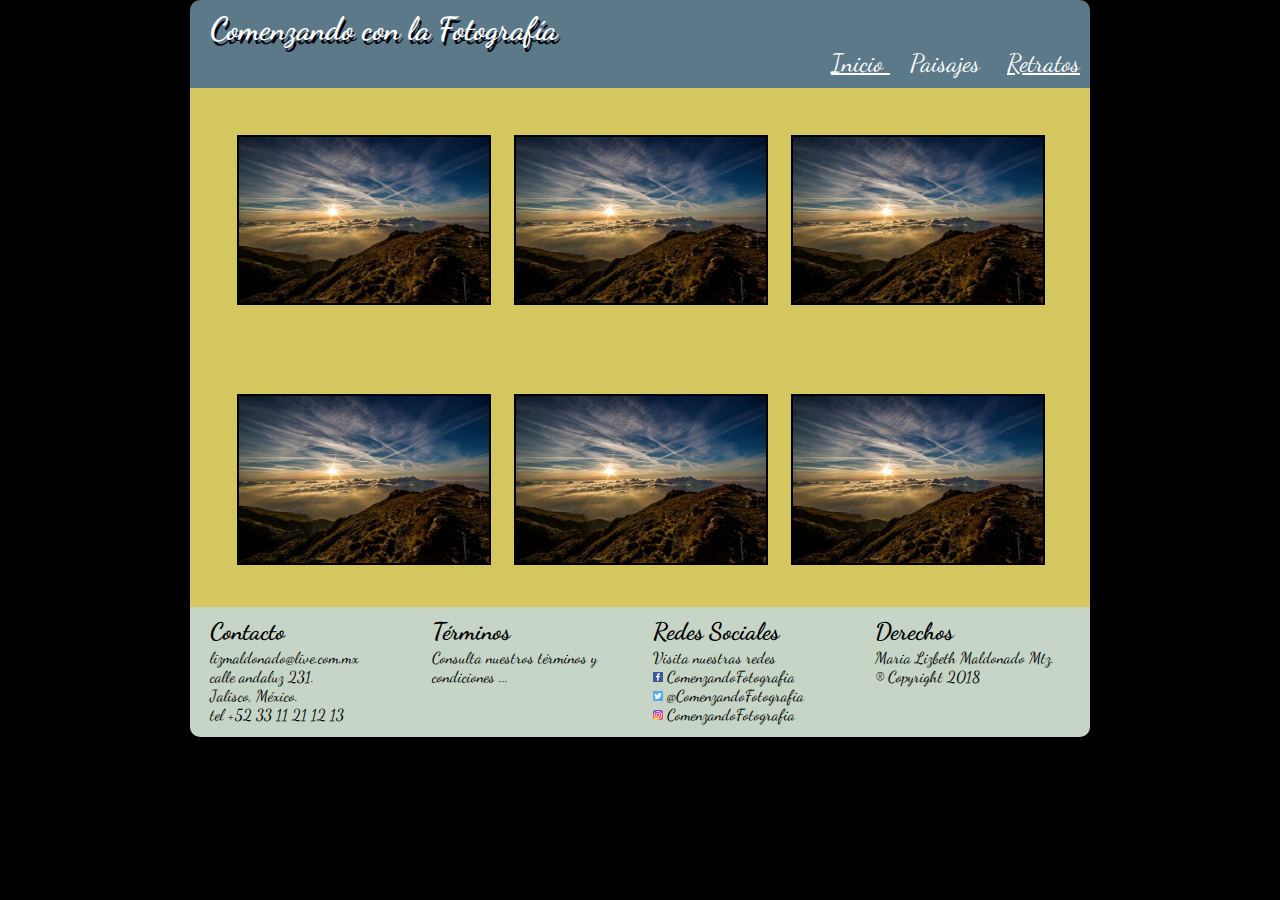
==== html/paisajes.html @ 0cca6881 "Arreglada navegacion sup y de retratos la animacion" ====
<!DOCTYPE html>
<html>
  <head>
    <meta charset="utf-8">
    <meta name="viewport" content="width=device-width, initial-scale=1.0", width="900px">
    <meta name="author" content="Maria Lizbeth Maldonado Mtz">
    <meta name="keywords" content="fotografía,galería,paisajes,rostros,pagina,web">
    <meta name="description" content="Galeria de paisajes">
    <title>Paisajes</title>
    <link rel="stylesheet" href="../css/paisajes.css">

  </head>

  <body>

      <header>
	         <h1>
		           Comenzando con la Fotografía
           </h1>
           <nav>
              <a class="enlace" href="../index.html"> Inicio   </a>
              <a class="enlace" href="paisajes.html">   Paisajes  </a>
              <a class="enlace" href="rostros.html">  Retratos   </a>
            </nav>
      </header>

      <div id=contenido>
          <div class="contenedorP">
              <div id="imag1">
                   <img src="../imagenes/pai3.jpg" >
              </div>
              <div id="imag2">
                   <img src="../imagenes/pai3.jpg" >
              </div>

              <div id="imag3">
                       <img src="../imagenes/pai3.jpg" >
              </div>
          </div>

          <div class="contenedorP">
              <div id="imag4">
                       <img src="../imagenes/pai3.jpg" ></br>
              </div>
              <div id="imag5">
                   <img src="../imagenes/pai3.jpg" >
              </div>
              <div id="imag6">
                   <img src="../imagenes/pai3.jpg" >
              </div>
          </div>
      </div>
      <footer>
	        <h2> Contacto</h2>
            <p> lizmaldonado@live.com.mx</br>calle andaluz 231. </br>Jalisco, México.</br>  tel +52 33 11 21 12 13</br>
            </p>
          <h2> Términos</h2>Consulta nuestros términos y condiciones ...</br></br>
          <h2> Redes Sociales</h2>Visita nuestras redes </br>
            <a href="http://facebook.com"><img src="../Iconos/facebook.svg" alt="Facebook" width="10px" height="10px"></a> ComenzandoFotografia</br>
            <a href="http://twitter.com"><img src="../Iconos/twitter.svg" alt="Twitter" width="10px" height="10px"></a> @ComenzandoFotografia</br>
            <a href="http://instagram.com"><img src="../Iconos/instagram.png" alt="Instagram" width="10px" height="10px"></a> ComenzandoFotografia</br>
          <h2> Derechos</h2> Maria Lizbeth Maldonado Mtz. </br>® Copyright 2018
      </footer>
    </div>
  <body>
</html>
---- css/paisajes.css ----
@import url('https://fonts.googleapis.com/css?family=Dancing+Script');
body
{
	max-width: 900px;
	background-color: black;
	color: white;
	font-family: 'Dancing Script';
	display: block;
	margin:0 auto;
}
#contenido
{
	display: flex;
	flex-direction: column;
}
header
{
  padding:10px 10px 10px 20px;
	background-color: #5b7989;
	border-radius: 10px 10px 0 0;
}
h1
{
	text-shadow: 2px 4px #02010A;
	display:inline;
	text-align: left;
}
a[href="paisajes.html"]
{
	text-decoration: none;
}
nav{text-align: right;}
nav .enlace
{
	color:white;
	padding-left:20px;
	font-size: 25px;
	padding-bottom: 10px;
}


div .contenedorP
{
	padding: 3% 3% 2% 3%;
	text-align: center;
}
#contenido {
	display: flex;
	flex-direction: column;
	background-color: #D5C75F;
}
.contenedorP
{	box-sizing: border-box;
	display: flex;
	flex-direction: row;
}

.contenedorP > div
 {
	text-align: center;
	padding: 10px;
	margin: 10px;
	width: 28%;
}
img[src$=".jpg"]
{
	border: 2px solid Black;
  width: 250px;
}







footer
{ height:110px;
	column-count: 4;
	column-gap: normal;
	column-fill: auto;
	background-color: #C6D5C5;
	border-radius: 0 0 10px 10px;
	color: black;
	margin-bottom: 5px;
	padding: 10px 10px 10px 20px;
}
footer > h2
{
	-webkit-margin-before:0;
	-webkit-margin-after:0.1em;
}
p{-webkit-margin-before:0;}
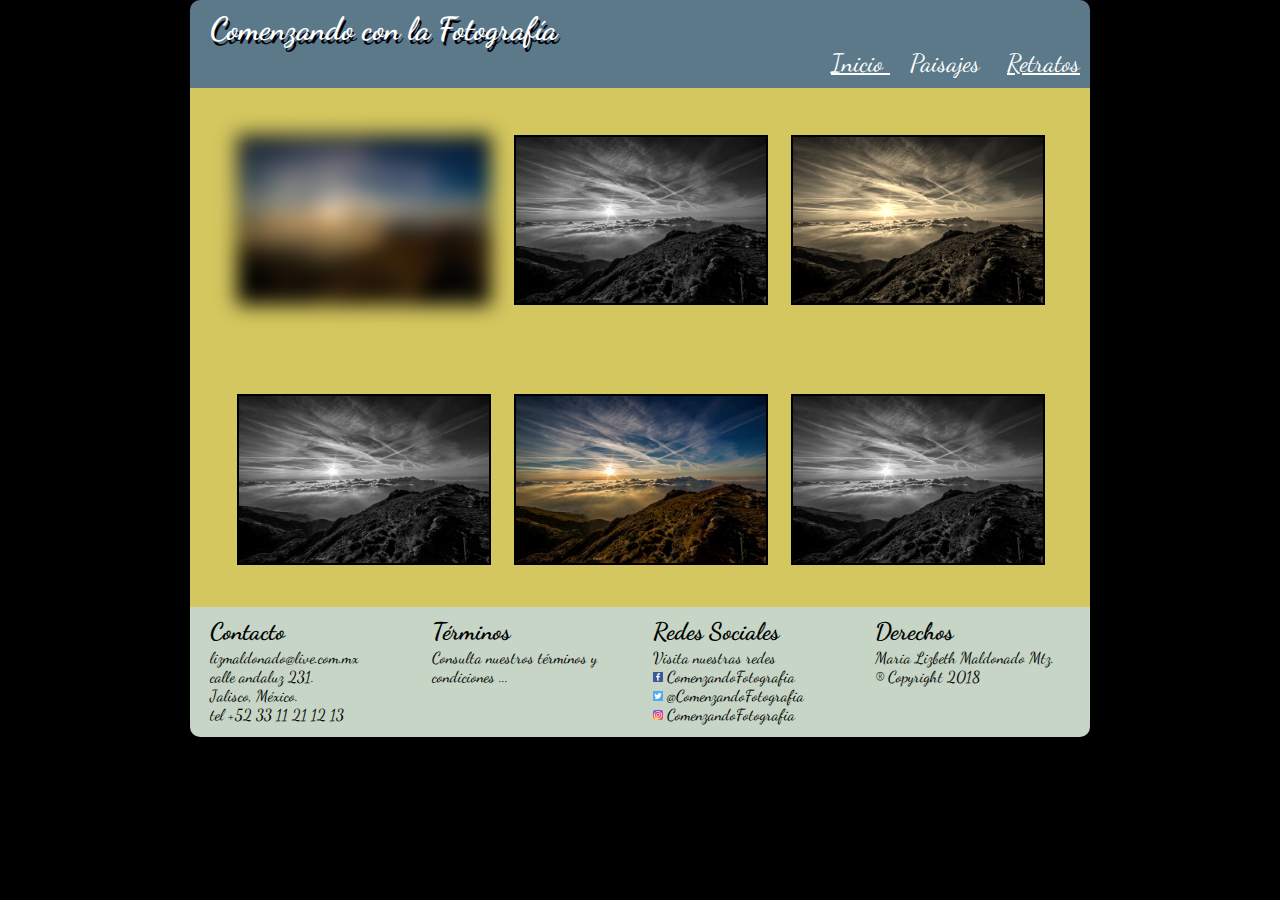
==== commit b7b59d7d: "arreglados links de navegacion, paisajes y retratos ya con filtros y animacion aparecer abajo arriba" ====
--- a/html/paisajes.html
+++ b/html/paisajes.html
@@ -38,7 +38,7 @@
               </div>
           </div>
 
-          <div class="contenedorP">
+          <div class="contenedorB">
               <div id="imag4">
                        <img src="../imagenes/pai3.jpg" ></br>
               </div>
--- a/css/paisajes.css
+++ b/css/paisajes.css
@@ -7,6 +7,7 @@
 	font-family: 'Dancing Script';
 	display: block;
 	margin:0 auto;
+	animation: AnimaAbajoArriba 1s;
 }
 #contenido
 {
@@ -37,25 +38,24 @@
 	font-size: 25px;
 	padding-bottom: 10px;
 }
-
-
-div .contenedorP
+div .contenedorP, div .contenedorB
 {
 	padding: 3% 3% 2% 3%;
 	text-align: center;
 }
+
 #contenido {
 	display: flex;
 	flex-direction: column;
 	background-color: #D5C75F;
 }
-.contenedorP
+.contenedorP, .contenedorB
 {	box-sizing: border-box;
 	display: flex;
 	flex-direction: row;
 }
 
-.contenedorP > div
+.contenedorP > div, .contenedorB> div
  {
 	text-align: center;
 	padding: 10px;
@@ -67,13 +67,6 @@
 	border: 2px solid Black;
   width: 250px;
 }
-
-
-
-
-
-
-
 footer
 { height:110px;
 	column-count: 4;
@@ -91,3 +84,37 @@
 	-webkit-margin-after:0.1em;
 }
 p{-webkit-margin-before:0;}
+
+#imag1 img
+{
+	-webkit-filter:blur(10px);
+	filter: blur(10px);
+}
+.contenedorP div:nth-child(even)
+{
+	-webkit-filter:grayscale(100%);
+	filter: grayscale(100%);
+}
+#imag3 img
+{
+	-webkit-filter:sepia(90%);
+	filter: sepia(90%);
+}
+.contenedorB div:nth-child(odd)
+{
+	-webkit-filter:grayscale(100%);
+	filter: grayscale(100%);
+}
+@keyframes AnimaAbajoArriba
+{
+  0%	{
+    		margin-top:150%;
+  		}
+  60%	{
+    		margin-top:-15%;
+  		}
+
+	100%{
+    		margin-top:0%;
+  		}
+}
